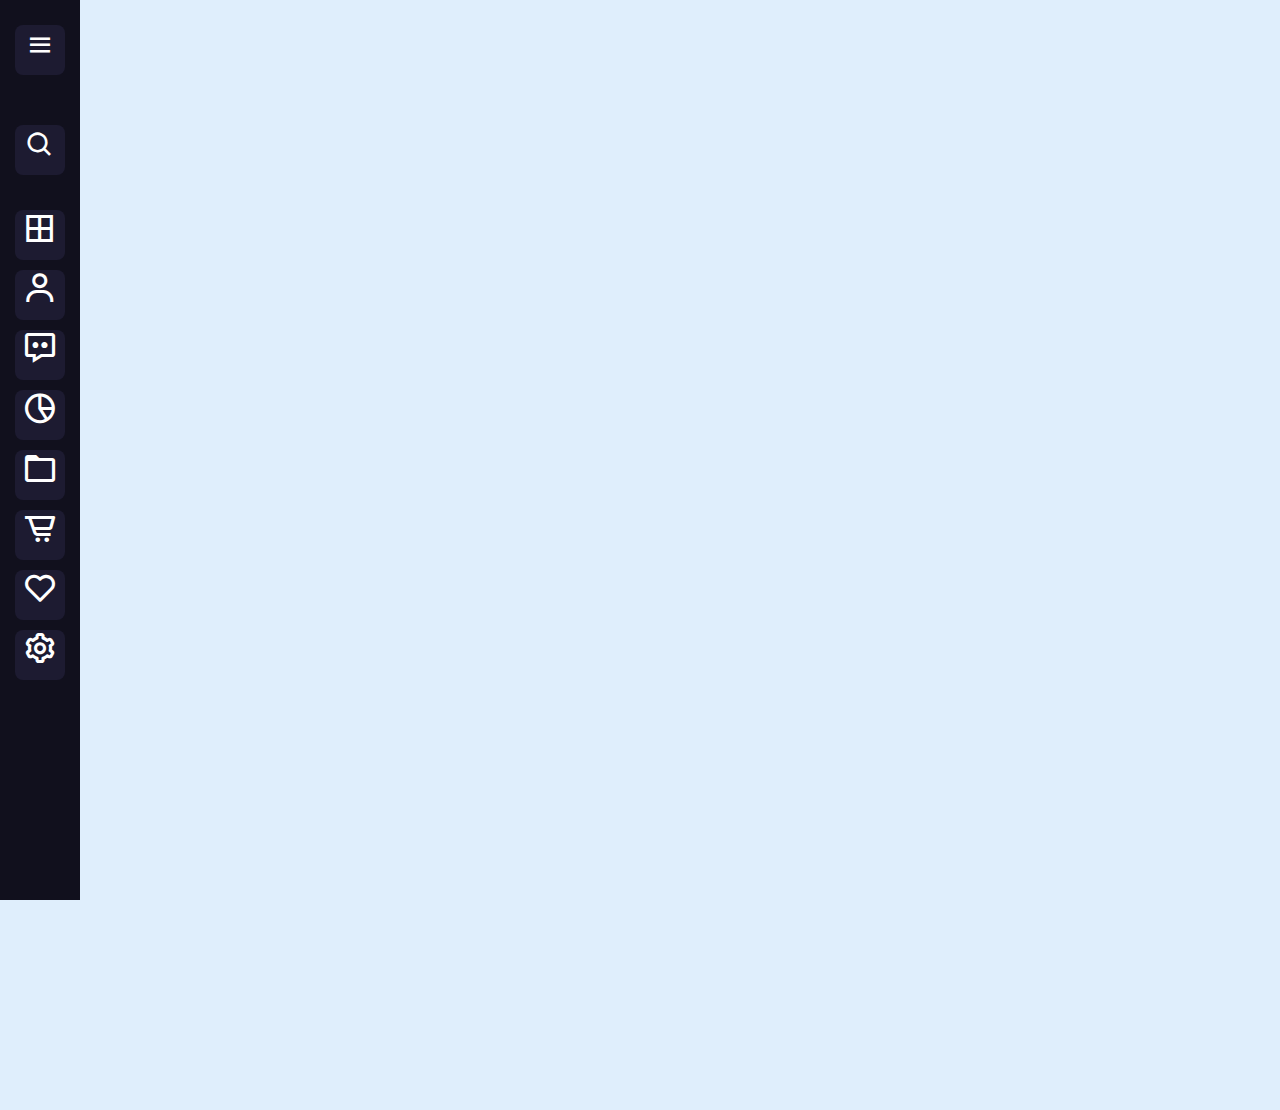
==== HW/index.html @ e435ff97 "Add files via upload" ====
<!DOCTYPE html>
<html lang="en">
<head>
    <meta charset="UTF-8">
    <link rel="preconnect" href="https://fonts.googleapis.com">
    <link href='https://unpkg.com/boxicons@2.0.9/css/boxicons.min.css' rel='stylesheet'>
<link rel="preconnect" href="https://fonts.gstatic.com" crossorigin>
<link href="https://fonts.googleapis.com/css2?family=Poppins:wght@300&display=swap" rel="stylesheet">
    <link rel="stylesheet" href="style.css">
    <meta http-equiv="X-UA-Compatible" content="IE=edge">
    <meta name="viewport" content="width=device-width, initial-scale=1.0">
    <title>Document</title>
</head>
<body>
    <div class="SideBar" id="SideBar">
        <div class="Field">
            
            <span class="IcoName" id="IcoName">CodeLab</span>
            <button class="MenuBtn" id="MenuBtn">
                <i class='bx bx-menu' id="MenuIco"></i>
            </button>
        </div>
        <div class="Field">
            <button class="MenuBtn1" id="MenuBtn1">
                <i class='bx bx-search' id="qwe"></i>
                <span class="MenuBtn1-child" id="Span1">Search</span>
            
            </button>
            <input class="SearchField" id="SearchField" type="text" placeholder="Search...">
        </div>



        <div class="Field2">
            <button class="MenuBtn1 BtnLink " id="BtnLink">
                <i class='bx bx-border-all'></i>
                <span class="BtnLink-child" id="Span1"><p>Dashboard</p></span>
                <span class="MenuBtn1-child" id="Span2">Dashboard</span>
            </button>

            <button class="MenuBtn1 BtnLink " id="BtnLink">
                <i class='bx bx-user' ></i>
                <span class="BtnLink-child" id="Span1"><p>User</p></span>
                <span class="MenuBtn1-child" id="Span2">User</span>
            </button>

            <button class="MenuBtn1 BtnLink " id="BtnLink">
                <i class='bx bx-message-dots' ></i>
                <span class="BtnLink-child" id="Span1"><p>Messages</p></span>
                <span class="MenuBtn1-child" id="Span2">Messages</span>
            </button>
            
            <button class="MenuBtn1 BtnLink " id="BtnLink">
                <i class='bx bx-pie-chart-alt-2' ></i>
                <span class="BtnLink-child" id="Span1"><p>Analytics</p></span>
                <span class="MenuBtn1-child" id="Span2">Analyticsd</span>
            </button>

            <button class="MenuBtn1 BtnLink " id="BtnLink">
                <i class='bx bx-folder' ></i>
                <span class="BtnLink-child" id="Span1"><p>File Manager</p></span>
                <span class="MenuBtn1-child" id="Span2">File Manager</span>
            </button>

            <button class="MenuBtn1 BtnLink " id="BtnLink">
                <i class='bx bx-cart-alt' ></i>
                <span class="BtnLink-child" id="Span1"><p>Order</p></span>
                <span class="MenuBtn1-child" id="Span2">Order</span>
            </button>

            <button class="MenuBtn1 BtnLink " id="BtnLink">
                <i class='bx bx-heart' ></i>
                <span class="BtnLink-child" id="Span1"><p>Saved</p></span>
                <span class="MenuBtn1-child" id="Span2">Saved</span>
            </button>

            <button class="MenuBtn1 BtnLink " id="BtnLink">
                <i class='bx bx-cog' ></i>
                <span class="BtnLink-child" id="Span1"><p>Setting</p></span>
                <span class="MenuBtn1-child" id="Span2">Setting</span>
            </button>
            
            
        </div>
        
    </div>
    
    




    <script src="main.js"></script>
</body>
</html>
---- HW/style.css ----
*{
    margin: 0;
    padding: 0;
    font-family: 'Poppins', sans-serif;
    height: 100%;

}
body{
    background-color: rgb(223, 238, 252);
}
.SideBar{
    background-color: #11101D;
    width: 80px;
    height: 1200;
    transition: 0.5s;
}
.Field{
    display: flex;
    align-items: center;
    justify-content:space-around; 
    height: 100px;
    width: 100%;

}
.Field2{
    display: block;
    flex-direction: column;
    height: 100%;
    width: 80px;


}
.IcoName{
    opacity: 0;
    width: 100% ;
    height: 50px;
    display: none;
    color: white;
    font-size: 36px;
    padding-left: 15px;
    transition: 1s;

    
}
.MenuBtn{
    background-color: #1d1b31;
    border-radius: 8px;
    width: 50px;
    height: 50px;
    border-style: none;
    color: white;
    font-size: 30px;
}
.SideBar.open{
    width: 300px;
    padding-right: 15px;
    margin-left: 0;
    transition: 0.5s;
}
.IcoName.open{
    display: block;
    opacity: 1;
    transition: 1s;
    
}
.SearchField{
    margin-top: 10px;
    background-color: #1d1b31;
    width: 100%;
    height: 50px;
    border-style: none;
    border-radius:0 8px 8px 0;
    display: none;
    border-style: none;
    color: white;

}
.SearchField.open{
    display: block;
}
.MenuBtn1{
    position: fixed;
    background-color: #1d1b31;
    border-radius: 8px;
    width: 50px;
    height: 50px;
    border-style: none;
    color: white;
    font-size: 30px;
    position: relative;

}
.MenuBtn2{
    position: fixed;
    background-color: #1d1b31;
    border-radius: 8px;
    width: 50px;
    height: 50px;
    border-style: none;
    color: white;
    font-size: 30px;
    position: relative;
    margin-top: 10px;
    margin-left: 15px;
}
.MenuBtn1:hover{
    background-color: white;
    color: black;
    transition: 0.3s;
}
.MenuBtn:hover{
    background-color: white;
    color: black;
    transition: 0.3s;
}
.MenuBtn1.open{
    margin-top: 10px;
    border-radius: 8px 0px 0px 8px;
}
.MenuBtn1-child{
    text-align: center;
    height: 50px;
    position:absolute;
    display: none;
    height: 35px;
    left: 90px;
    background-color: whitesmoke;
    border-radius: 4px;
    
}
.MenuBtn1-child2{
    text-align: center;
    width: 200px;
    height: 50px;
    position:absolute;
    display: none;
    height: 35px;
    left: 90px;
    background-color: whitesmoke;
    border-radius: 4px;
  



}

.MenuBtn1-child.closed{
    display: none;
}

.MenuBtn1-child2.open{
    display: none;
}
.MenuBtn1:hover  .MenuBtn1-child{
    display: block;transition: 0.3s;
    top: 0;
    

}
.BtnLink{
    margin: 0 auto;
    width: 50px;
    height: 50px;
    display: flex;
    background-color: #1d1b31;
    border-radius: 8px;
    border-style: none;
    color: white;
    font-size: 36px;
    justify-content: center;
    align-items: center;
    margin-top: 10px;
}
.BtnLink-child{
    display: none;
    color:white;
    text-align: center;
    font-size: 28px;

}
.BtnLink:hover{
    background-color: white;
    color: black;
}
.BtnLink:hover .BtnLink-child{
    color: black;
}
.BtnLink.open{
    width: 270px;
    margin-left: 15px;
    transition: 0.5s;
    
}
.BtnLink.open .BtnLink-child{
    display: block;
    transition: 0.5s;
}

.BtnLink-child2{
    text-align: center;
    width: 120px;
    height: 35px;
    position:absolute;
    display: none;
    height: 35px;
    left: 90px;
    background-color: rgb(0, 0, 0);
    border-radius: 4px;
    color: black;

    
}
.BtmLink:hover .BtnLink-child2{
    display: block;transition: 0.3s;
    top: 0;
}
/* .BtmLink:hover .MenuBtn1-child{
    display: block;transition: 0.3s;
    top: 0;
} */
.OnOff{
    display: none;
}
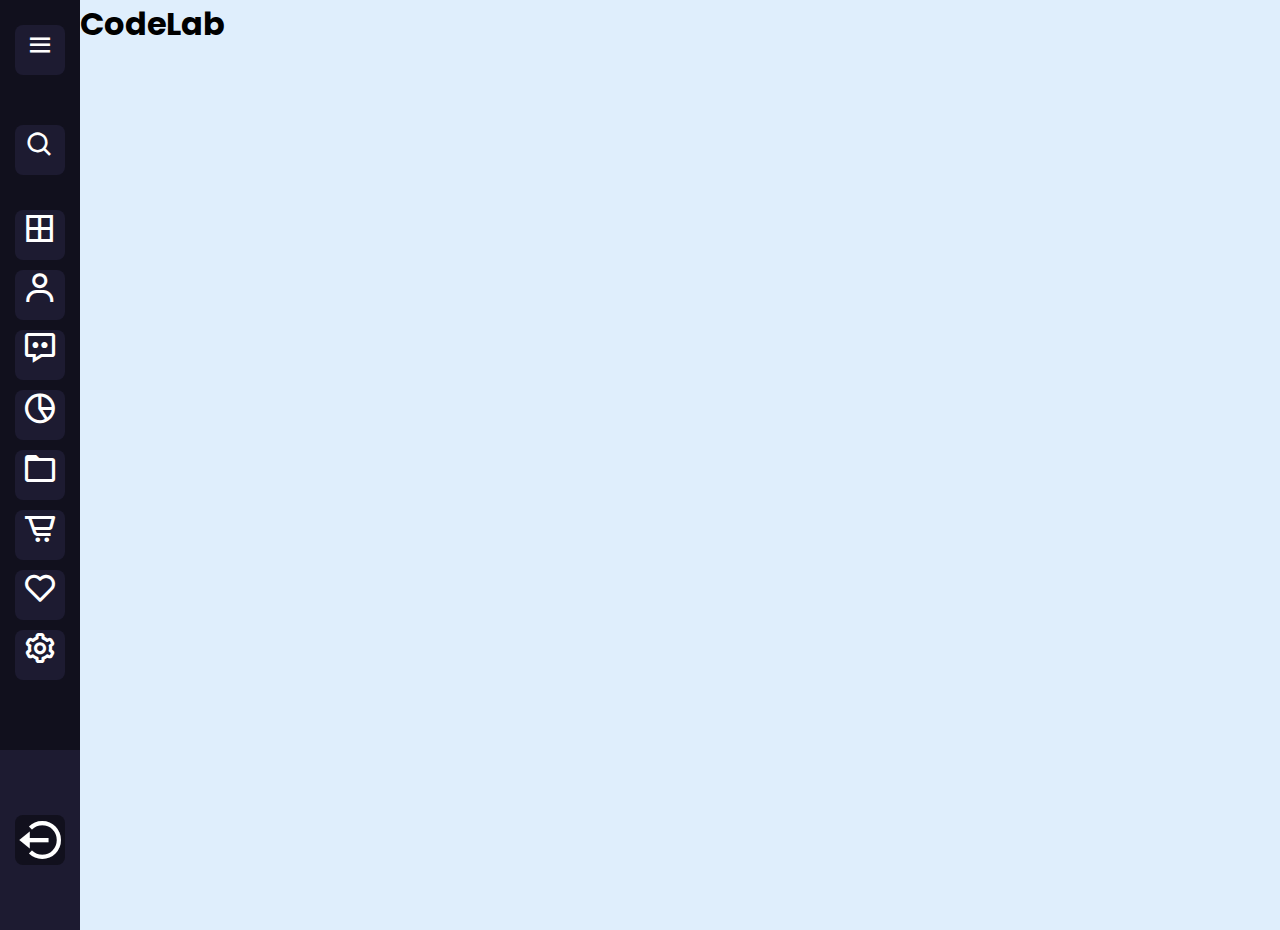
==== commit e69752b0: "Add files via upload" ====
--- a/HW/index.html
+++ b/HW/index.html
@@ -82,9 +82,18 @@
             
             
         </div>
-        
+        <div class="Field3">
+            <div class="OutBtn">
+                <img class="Photo" src="./BD-Black-10152.jpg" alt="">
+                <span class="fstName">Bohdan Horbenko</span>
+                <button Class="IcoOut">
+                    <i  class='bx bx-log-out-circle'></i>
+                </button>
+                
+            </div>
+        </div>
     </div>
-    
+    <H1 class="TopText">CodeLab</H1>
     
 
 
--- a/HW/style.css
+++ b/HW/style.css
@@ -7,6 +7,7 @@
 }
 body{
     background-color: rgb(223, 238, 252);
+    display: flex;
 }
 .SideBar{
     background-color: #11101D;
@@ -25,7 +26,7 @@
 .Field2{
     display: block;
     flex-direction: column;
-    height: 100%;
+    height: 60%;
     width: 80px;
 
 
@@ -220,4 +221,60 @@
 } */
 .OnOff{
     display: none;
+}
+
+.Field3{
+    display: flex;
+    align-items: center;
+    justify-content: space-around;
+    color: #fff;
+    width: 100%;
+    height: 180px;
+    background-color: #1d1b31;
+    
+}
+.fstName{
+    display: none;
+
+}
+.Photo{
+    width: 75px;
+    height: 75px;
+    display: none;
+
+}
+.OutBtn{
+    display: flex;
+    width: 50px;
+    height: 50px;
+    margin: auto;
+    text-align: center;
+    justify-content: space-evenly;
+
+}
+.IcoOut{
+    margin-top: 50px;
+    background-color: #11101D;
+    border-style: none;
+    border-radius: 8px;
+    color: #fff;
+    margin: auto;
+    display: flex;
+    justify-content: center;
+    align-items: center;
+    width: 50px;
+    height: 50px;
+    font-size: 50px;
+    margin: auto;
+}
+.Photo.open{
+    display: block;
+}
+.fstName.open{
+    display: block;
+
+}
+::selection{
+    color: #fff;
+    background-color: rgba(201, 152, 247, 0.844);
 }